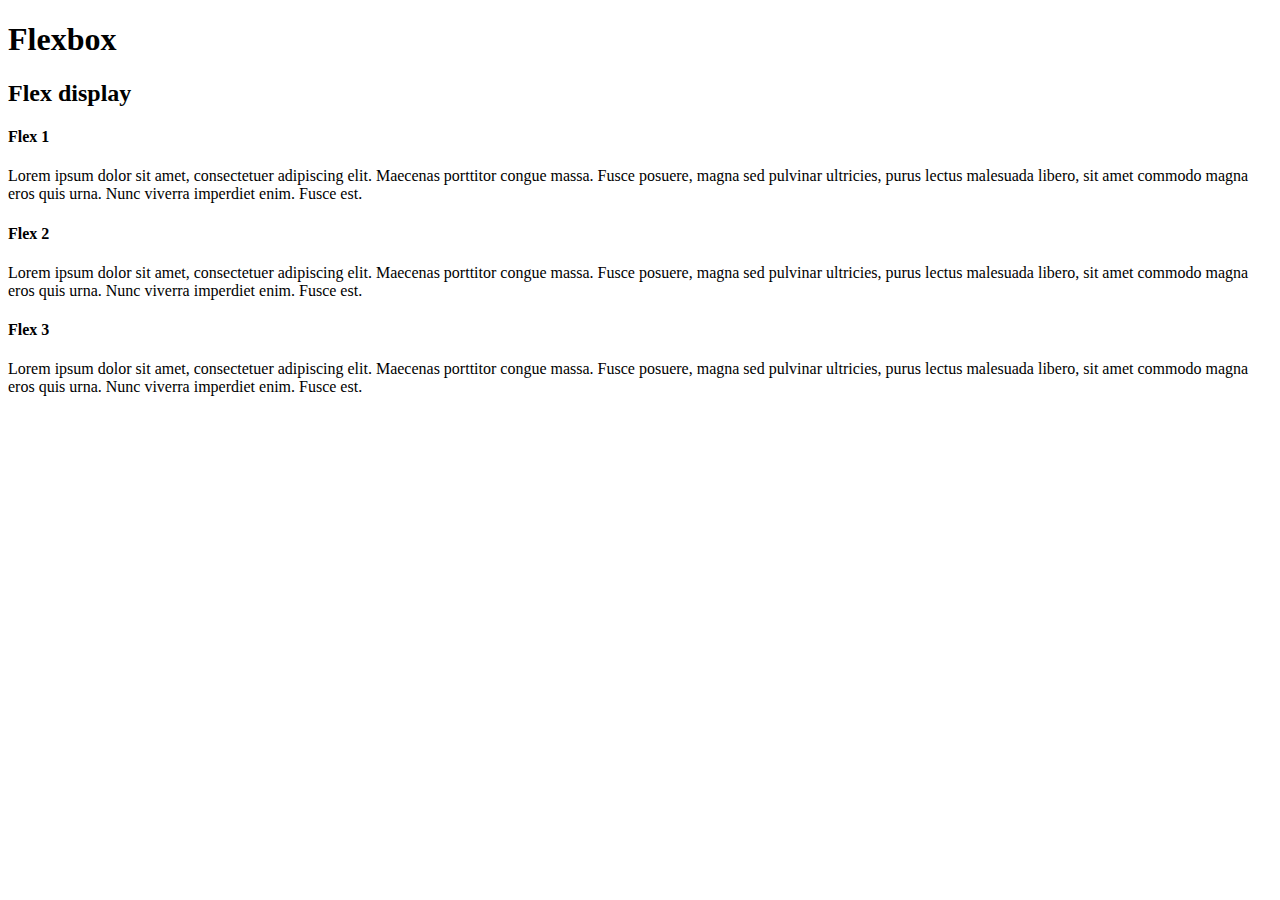
==== index.html @ 3184a74e "added index.html" ====
<!DOCTYPE html>
<html lang="en">
<head>
    <meta charset="UTF-8">
    <meta http-equiv="X-UA-Compatible" content="IE-edge">
    <meta name="viewport" content="width=device-width, initial=1.0">
    <link rel="stylesheet" href="css/style.css">
    <title>Responsive</title>
</head>
<body>
    <h1>Flexbox</h1>
    <section id="flex-display">
        <h2>Flex display</h2>
        
        <div class="container">
            <div class="flex">
           
            <div class="box flex-wrap">
                <h4>Flex 1</h4>
                <p>Lorem ipsum dolor sit amet, consectetuer adipiscing elit. Maecenas porttitor congue massa. Fusce posuere, magna sed pulvinar ultricies, purus lectus malesuada libero, sit amet commodo magna eros quis urna. Nunc viverra imperdiet enim. Fusce est.</p>
            </div>
            
            <div class="box flex-wrap">
                <h4>Flex 2</h4>
                <p>Lorem ipsum dolor sit amet, consectetuer adipiscing elit. Maecenas porttitor congue massa. Fusce posuere, magna sed pulvinar ultricies, purus lectus malesuada libero, sit amet commodo magna eros quis urna. Nunc viverra imperdiet enim. Fusce est.</p>
            </div>
            
            <div class="box flex-wrap">
                <h4>Flex 3</h4>
                <p>Lorem ipsum dolor sit amet, consectetuer adipiscing elit. Maecenas porttitor congue massa. Fusce posuere, magna sed pulvinar ultricies, purus lectus malesuada libero, sit amet commodo magna eros quis urna. Nunc viverra imperdiet enim. Fusce est.</p>
            </div>

          
         
            
        </div>
        </div>
        
    </section>
</body>
</html>
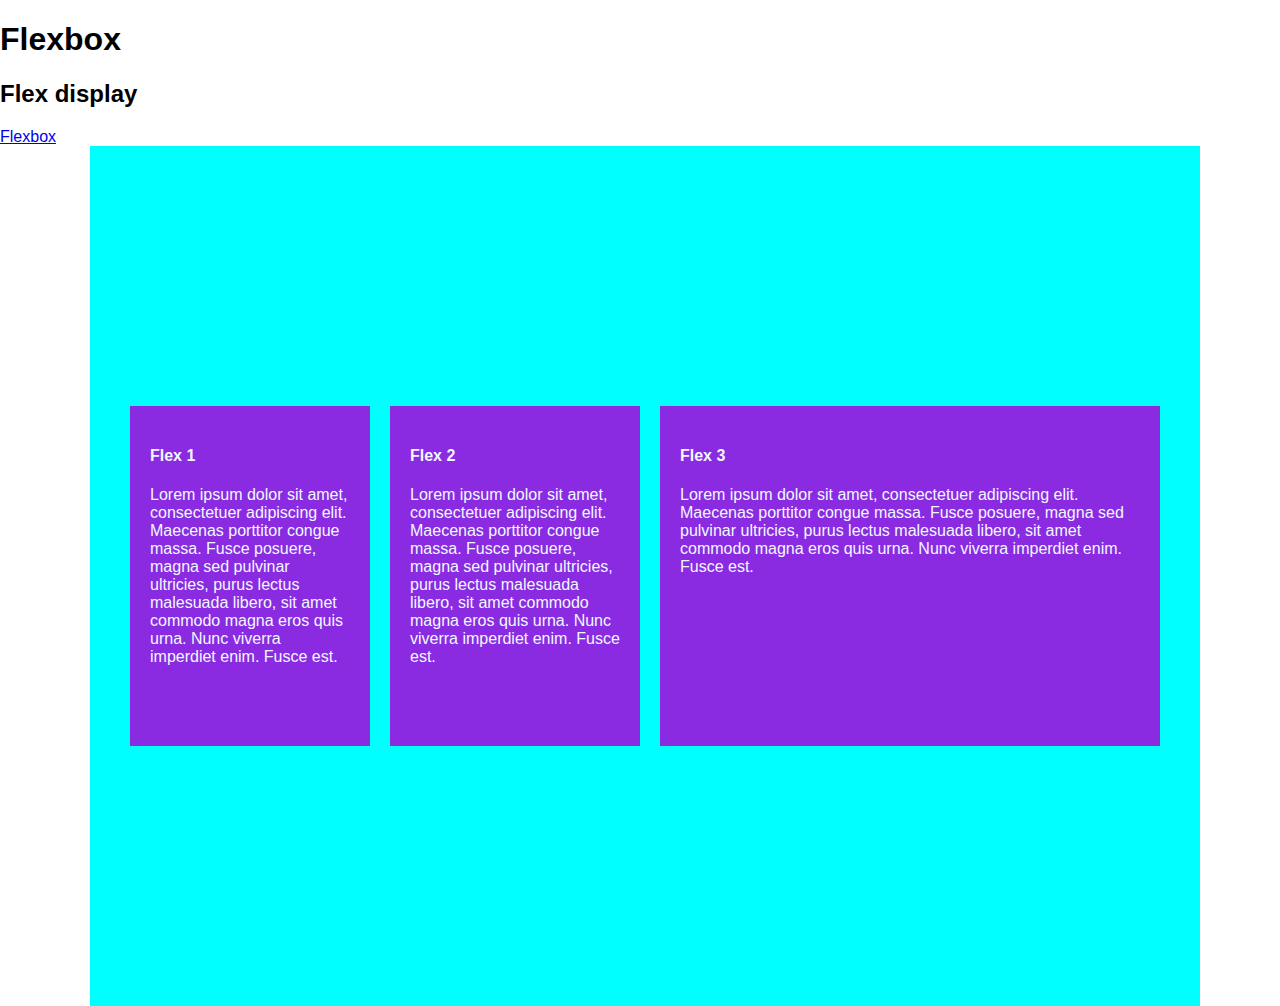
==== commit 9cac1be3: "Added CSS files" ====
--- a/index.html
+++ b/index.html
@@ -11,7 +11,7 @@
     <h1>Flexbox</h1>
     <section id="flex-display">
         <h2>Flex display</h2>
-        
+        <a href="flexbox.html">Flexbox</a>
         <div class="container">
             <div class="flex">
            
--- a/css/style.css
+++ b/css/style.css
@@ -0,0 +1,101 @@
+body {
+    margin: 0;
+    padding: 0;
+    box-sizing: border-box;
+/*    background-color: aqua;*/
+    font-family: sans-serif;
+/*    color: #f4f4f4;*/
+}
+
+.flex {
+    width: 1050px;
+    height: 800px;
+    background-color: aqua;
+    padding: 30px;
+    display: flex;
+    flex-direction: row;
+    justify-content: center;
+    align-items:center;
+
+    
+/*
+    flex-direction: row-reverse;
+    flex-wrap: wrap-reverse;
+*/
+    
+}
+
+.box {
+    background-color: blueviolet;
+    color: aliceblue;
+    padding: 20px;
+    margin: 10px;
+}
+
+.container {
+    margin: auto;
+    width: 1100px;
+    background-color: blue;
+}
+
+
+.flex-wrap {
+    width: 200px;
+    height: 300px;
+}
+
+.box:nth-child(3){
+    flex-grow: 9;
+}
+
+.box:nth-child(2){
+    flex-basis: 20%;
+}
+
+
+
+
+
+
+
+
+
+
+
+
+
+
+
+
+
+
+
+
+@media screen and (max-width:500px) {
+    body {
+    background-color: tomato;
+}
+    .flex {
+        flex-direction: column;
+        background-color: gold;
+    }
+    
+    .box {
+        color: gold;
+    }
+}
+
+
+@media screen and (min-width:500px) and (max-width:800px) {
+    body {
+    background-color: tomato;
+}
+    .flex {
+        flex-direction: column-reverse;
+        background-color: gold;
+    }
+    
+    .box {
+        color: gold;
+    }
+}